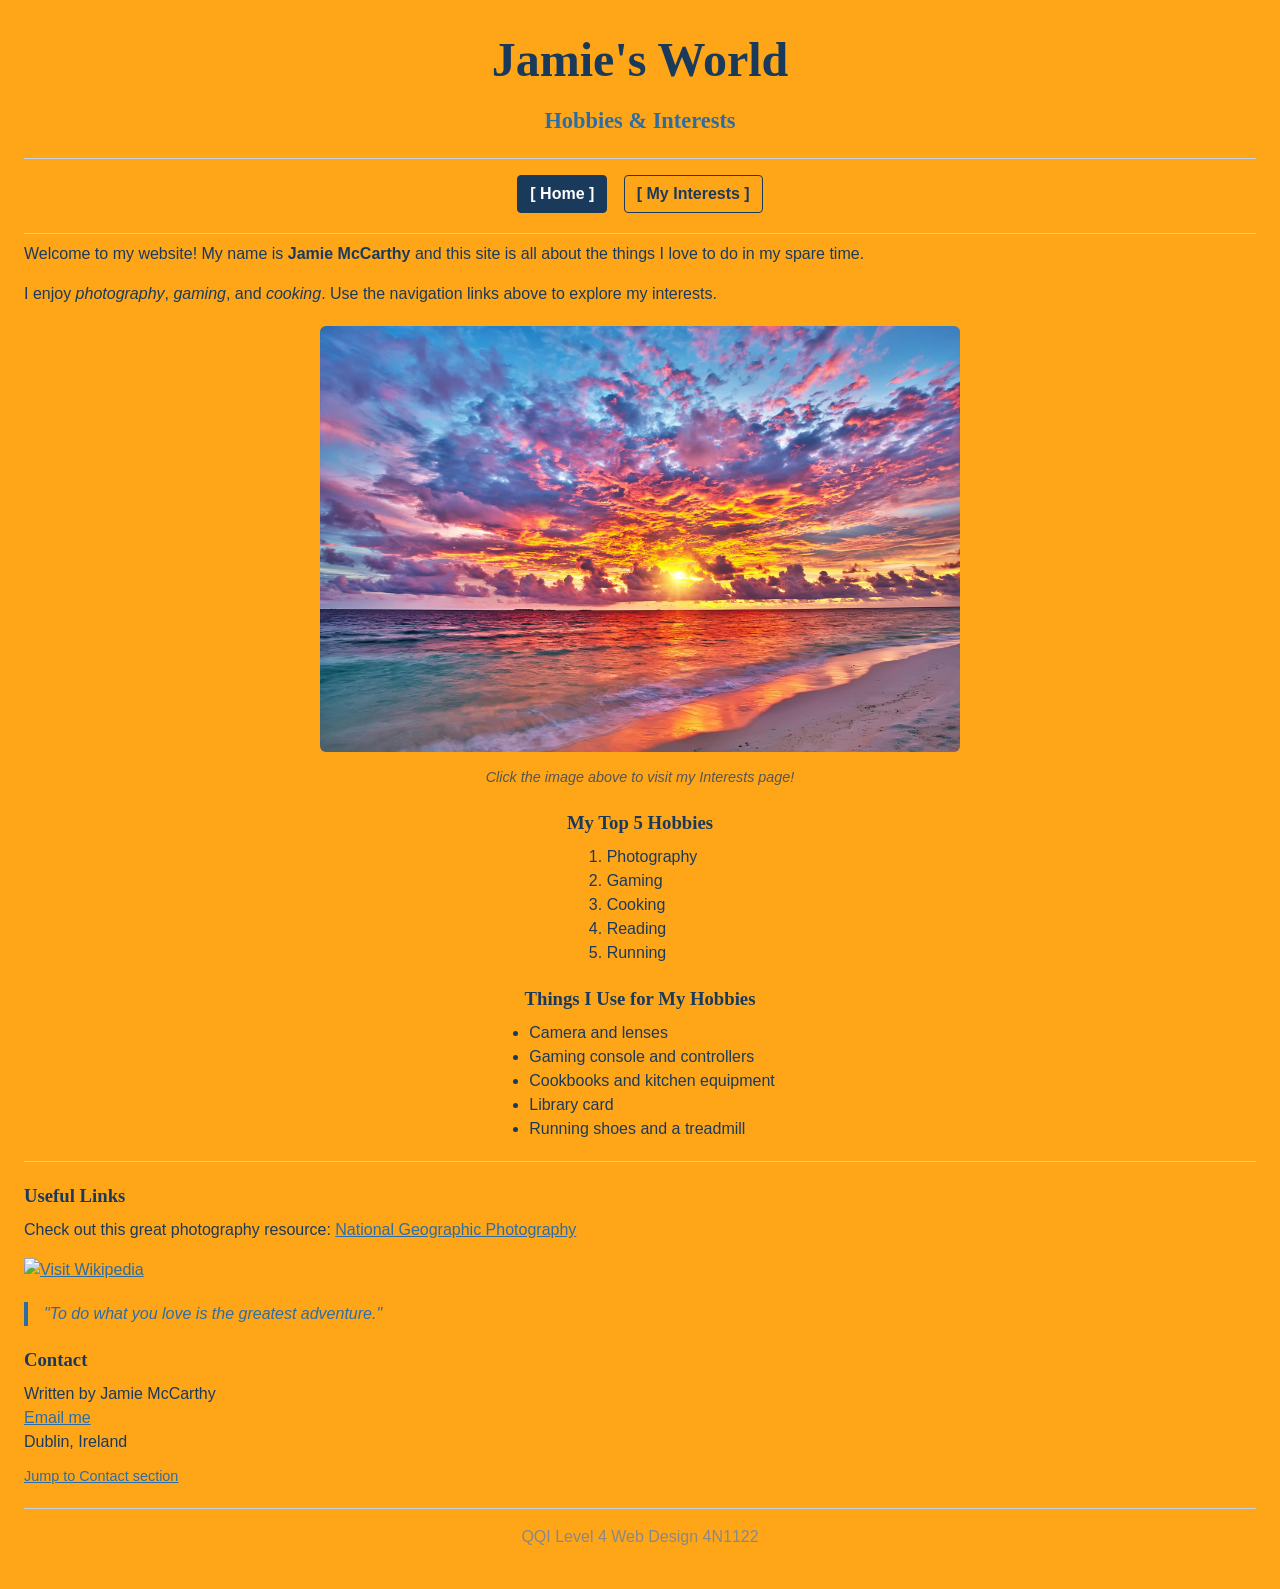
==== index.html @ 7505f17a "Add base files to the project" ====
<!DOCTYPE html>
<html lang="en">
  
  <!-- Head stores page setup info (not visible in page content) -->
  <head>
    <meta charset="UTF-8" />
    <meta name="viewport" content="width=device-width, initial-scale=1.0" />
    <title>Jamie's Hobbies &amp; Interests</title>
    <link rel="stylesheet" href="styles.css" />
  </head>

  <!-- Body holds everything the visitor can actually see -->
  <body class="bg-one">

    <!-- Top title area -->
    <header>
      <h1>Jamie's World</h1>
      <h2>Hobbies &amp; Interests</h2>
    </header>

    <!-- Visual line to separate sections -->
    <hr/>

    <!-- Main site navigation -->
    <nav>
      <p>
        <a href="index.html" class="nav-link active">[ Home ]</a>
        <a href="interests.html" class="nav-link">[ My Interests ]</a>
      </p>
    </nav>

    <!-- Visual line to separate sections -->
    <hr/>

    <!-- Main page content -->
    <main>
      <!-- Intro text about the website -->
      <p>
        Welcome to my website! My name is <strong>Jamie McCarthy</strong> and this site is all about the things I love to do in my spare time. 
      </p>
      <p>
        I enjoy <em>photography</em>, <em>gaming</em>, and <em>cooking</em>. Use the navigation links above to explore my interests.
      </p>

      <!-- Clickable feature image that links to the interests page -->
      <section class="image-center">
        <a href="https://www.bing.com/search?pglt=41&q=zara&cvid=af0600a6e39348ed857338b24eb06b45&gs_lcrp=EgRlZGdlKgYIABBFGDkyBggAEEUYOTIGCAEQLhhAMgYIAhAAGEAyBggDEC4YQDIGCAQQABhAMgYIBRAAGEAyBggGEAAYQDIGCAcQLhhAMgYICBAAGEAyCAgJEOkHGPxV0gEIMTk3MGowajeoAgiwAgE&FORM=ANNAB1&PC=DCTS">
          <img
            src="images/beach.jpg"
            alt="a beautiful beach with clear blue water and a sunset"
            width="300"
            height="200"
            class="hero-image"
          />
        </a>
        <p class="image-note"><em>Click the image above to visit my Interests page!</em></p>
      </section>

      <!-- Ordered list: hobbies ranked from 1 to 5 -->
      <h3 class="center-heading">My Top 5 Hobbies</h3>
      <ol>
        <li>Photography</li>
        <li>Gaming</li>
        <li>Cooking</li>
        <li>Reading</li>
        <li>Running</li>
      </ol>

      <!-- Unordered list: items used for hobbies -->
      <h3 class="center-heading">Things I Use for My Hobbies</h3>
      <ul>
        <li>Camera and lenses</li>
        <li>Gaming console and controllers</li>
        <li>Cookbooks and kitchen equipment</li>
        <li>Library card</li>
        <li>Running shoes and a treadmill</li>
      </ul>

      <!-- Visual line to separate sections -->
      <hr/>

      <!-- External links section -->
      <h3>Useful Links</h3>
      <p>
        Check out this great photography resource:
        <a 
          href="https://www.nationalgeographic.com/photography" 
          target="_blank" 
          rel="noopener noreferrer">National Geographic Photography
        </a>
      </p>

      <!-- Clickable logo image that opens Wikipedia in a new tab -->
      <p>
        <a href="https://www.wikipedia.org" target="_blank" rel="noopener noreferrer">
          <img
            src="https://upload.wikimedia.org/wikipedia/commons/thumb/8/80/Wikipedia-logo-v2.svg/100px-Wikipedia-logo-v2.svg.png"
            alt="Visit Wikipedia"
            width="80"
            height="80"
            class="icon-image"
          />
        </a>
      </p>

      <!-- Quote block for emphasis -->
      <blockquote class="quote">
        <em>"To do what you love is the greatest adventure."</em>
      </blockquote>

      <!-- Contact details section -->
      <h3 id="contact">Contact</h3>
      <address>
        Written by Jamie McCarthy<br/>
        <a href="mailto:jamie.mccarthy@yrcrumlin.cdetb.ie">Email me</a><br/>
        Dublin, Ireland
      </address>

      <!-- Shortcut link to jump back to the contact heading -->
      <p class="jump-link"><a href="#contact">Jump to Contact section</a></p>
    </main>

    <!-- Visual line to separate content and footer -->
    <hr/>

    <!-- Footer with course info -->
    <footer>
      <p>QQI Level 4 Web Design 4N1122</p>
    </footer>

  </body>
</html>
---- styles.css ----
/* Base page style used on every page */
body {
  margin: 0;
  padding: 24px;
  background-color: rgb(240, 248, 255);
  color: rgb(26, 58, 92);
  font-family: Verdana, sans-serif;
  line-height: 1.5;
}

/* Background colour helper for pages that use the orange theme */
.bg-one{
  background-color: rgb(255, 165, 24);
}

/* Background colour helper for pages that use the green theme */
.bg-two{
  background-color: rgb(24, 255, 165);
}

/* Center the main page title area */
header {
  text-align: center;
  margin-bottom: 12px;
}

/* Main title styling */
h1 {
  margin: 0;
  font-family: Georgia, serif;
  font-size: 3rem;
  color: rgb(26, 58, 92);
}

/* Subtitle styling */
h2 {
  margin: 8px 0 0;
  font-family: Georgia, serif;
  font-size: 1.4rem;
  color: rgb(46, 109, 164);
}

/* Standard heading style for content sections */
h3 {
  margin: 20px 0 8px;
  font-family: Georgia, serif;
  color: rgb(26, 58, 92);
}

/* Optional class to center only selected headings */
.center-heading {
  text-align: center;
}

/* Horizontal divider between sections */
hr {
  border: 0;
  margin-top: 20px;
  border-top: 1px solid rgb(191, 211, 230);
}

/* Navigation bar wrapper */
nav {
  margin: 16px 0;
  text-align: center;
}

/* Remove default spacing from nav paragraph */
nav p {
  margin: 0;
}

/* Base style for navigation links */
.nav-link {
  display: inline-block;
  padding: 6px 12px;
  border: 1px solid rgb(26, 58, 92);
  border-radius: 4px;
  color: rgb(26, 58, 92);
  text-decoration: none;
  font-weight: 700;
}

/* Add spacing between nav buttons */
.nav-link + .nav-link {
  margin-left: 12px;
}

/* Highlight the link for the page you are currently on */
.nav-link.active {
  color: rgb(255, 255, 255);
  background-color: rgb(26, 58, 92);
}

/* Keep paragraph spacing tidy inside the main content area */
main p {
  margin-top: 0;
}

/* Utility class to center images and their captions */
.image-center {
  margin: 20px 0;
  text-align: center;
}

/* Shared responsive sizing for main and thumbnail images */
.hero-image,
.thumb-image {
  width: 50vw;
  height: auto;
  border-radius: 6px;
}

/* Small helper text under images */
.image-note {
  margin: 8px 0 0;
  font-size: 0.9rem;
  color: rgb(85, 85, 85);
}

/* Center list blocks while keeping bullet/number indentation */
ol,
ul {
  margin: 0 auto;
  padding-left: 24px;
  width: fit-content;
}

/* Global link colour */
a {
  color: rgb(46, 109, 164);
}

/* Quote callout style */
.quote {
  margin: 20px 0;
  padding-left: 16px;
  border-left: 4px solid rgb(46, 109, 164);
  color: rgb(46, 109, 164);
}

/* Keep address text upright instead of italic */
address {
  font-style: normal;
}

/* Small jump-link style */
.jump-link {
  margin-top: 12px;
  font-size: 0.9rem;
}

/* Remove border from icon images */
.icon-image {
  border: 0;
}

/* Footer alignment and text colour */
footer {
  text-align: center;
  color: rgb(136, 136, 136);
}

/* Slightly smaller text for the footer note */
.footer-text {
  font-size: 0.85rem;
}
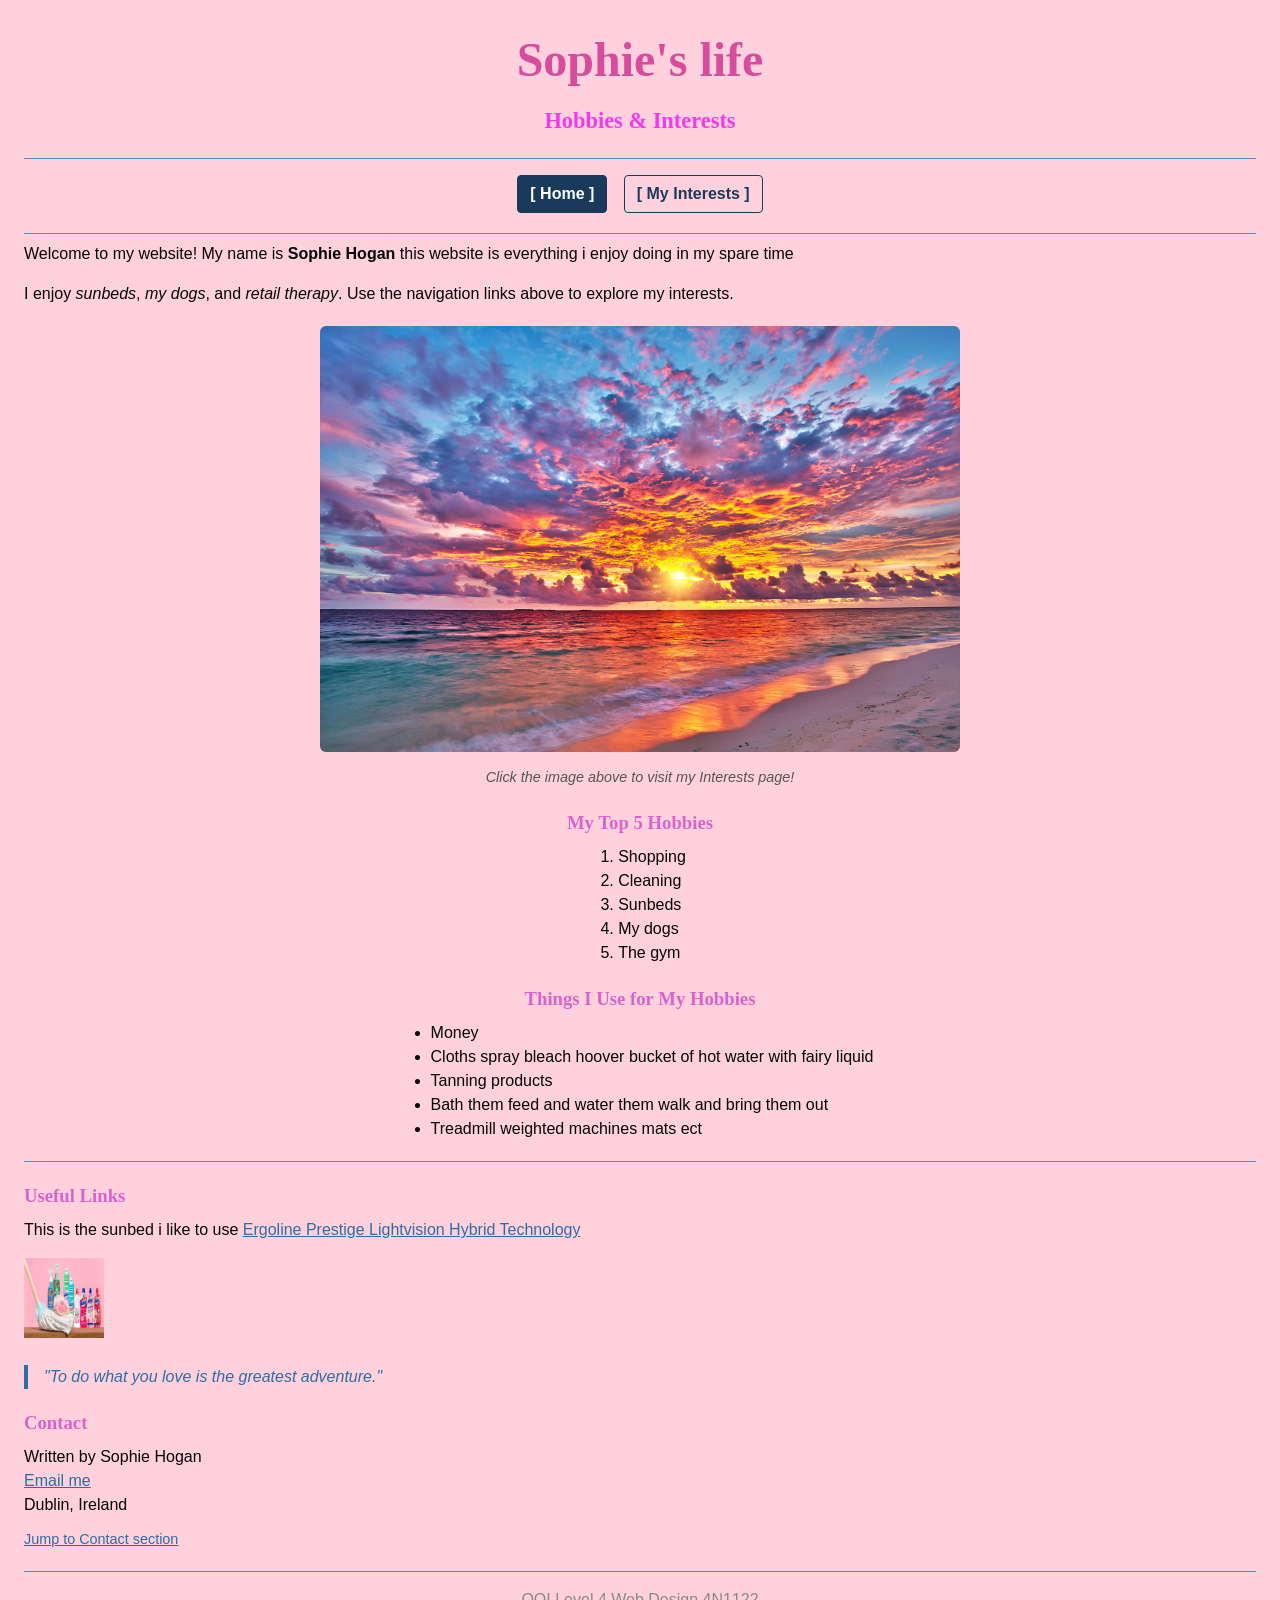
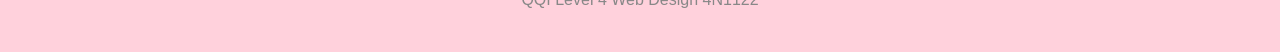
==== commit 0b7f3424: "Change index, intrests and style" ====
--- a/index.html
+++ b/index.html
@@ -5,7 +5,7 @@
   <head>
     <meta charset="UTF-8" />
     <meta name="viewport" content="width=device-width, initial-scale=1.0" />
-    <title>Jamie's Hobbies &amp; Interests</title>
+    <title>Sophie's life &amp; Interests</title>
     <link rel="stylesheet" href="styles.css" />
   </head>
 
@@ -14,7 +14,7 @@
 
     <!-- Top title area -->
     <header>
-      <h1>Jamie's World</h1>
+      <h1>Sophie's life</h1>
       <h2>Hobbies &amp; Interests</h2>
     </header>
 
@@ -36,10 +36,10 @@
     <main>
       <!-- Intro text about the website -->
       <p>
-        Welcome to my website! My name is <strong>Jamie McCarthy</strong> and this site is all about the things I love to do in my spare time. 
+        Welcome to my website! My name is <strong>Sophie Hogan</strong> this website is everything i enjoy doing in my spare time
       </p>
       <p>
-        I enjoy <em>photography</em>, <em>gaming</em>, and <em>cooking</em>. Use the navigation links above to explore my interests.
+        I enjoy <em>sunbeds</em>, <em>my dogs</em>, and <em>retail therapy</em>. Use the navigation links above to explore my interests.
       </p>
 
       <!-- Clickable feature image that links to the interests page -->
@@ -59,21 +59,21 @@
       <!-- Ordered list: hobbies ranked from 1 to 5 -->
       <h3 class="center-heading">My Top 5 Hobbies</h3>
       <ol>
-        <li>Photography</li>
-        <li>Gaming</li>
-        <li>Cooking</li>
-        <li>Reading</li>
-        <li>Running</li>
+        <li>Shopping</li>
+        <li>Cleaning</li>
+        <li>Sunbeds</li>
+        <li>My dogs</li>
+        <li>The gym</li>
       </ol>
 
       <!-- Unordered list: items used for hobbies -->
       <h3 class="center-heading">Things I Use for My Hobbies</h3>
       <ul>
-        <li>Camera and lenses</li>
-        <li>Gaming console and controllers</li>
-        <li>Cookbooks and kitchen equipment</li>
-        <li>Library card</li>
-        <li>Running shoes and a treadmill</li>
+        <li>Money</li>
+        <li>Cloths spray bleach hoover bucket of hot water with fairy liquid</li>
+        <li>Tanning products</li>
+        <li>Bath them feed and water them walk and bring them out</li>
+        <li>Treadmill weighted machines mats ect</li>
       </ul>
 
       <!-- Visual line to separate sections -->
@@ -81,21 +81,21 @@
 
       <!-- External links section -->
       <h3>Useful Links</h3>
-      <p>
-        Check out this great photography resource:
+      <p> 
+      This is the sunbed i like to use
         <a 
-          href="https://www.nationalgeographic.com/photography" 
+          href="https://xcaratsunbeds.com/produkt/ergoline-prestige-lightvision-hybrid-technology/" 
           target="_blank" 
-          rel="noopener noreferrer">National Geographic Photography
+          rel="noopener noreferrer"> Ergoline Prestige Lightvision Hybrid Technology
         </a>
       </p>
 
       <!-- Clickable logo image that opens Wikipedia in a new tab -->
       <p>
-        <a href="https://www.wikipedia.org" target="_blank" rel="noopener noreferrer">
+        <a href="https://www.fity.club/lists/suggestions/cleaning-products/" target="_blank" rel="noopener noreferrer">
           <img
-            src="https://upload.wikimedia.org/wikipedia/commons/thumb/8/80/Wikipedia-logo-v2.svg/100px-Wikipedia-logo-v2.svg.png"
-            alt="Visit Wikipedia"
+            src="images/SpanishCleaningProducts.webp"
+            alt="Multicoulored cleaning products with a pink background"
             width="80"
             height="80"
             class="icon-image"
@@ -111,8 +111,8 @@
       <!-- Contact details section -->
       <h3 id="contact">Contact</h3>
       <address>
-        Written by Jamie McCarthy<br/>
-        <a href="mailto:jamie.mccarthy@yrcrumlin.cdetb.ie">Email me</a><br/>
+        Written by Sophie Hogan<br/>
+        <a href="mailto:23sophiehogan@yrcrumlin.ie">Email me</a><br/>
         Dublin, Ireland
       </address>
 
--- a/styles.css
+++ b/styles.css
@@ -2,20 +2,19 @@
 body {
   margin: 0;
   padding: 24px;
-  background-color: rgb(240, 248, 255);
-  color: rgb(26, 58, 92);
+  color: rgb(4, 6, 8);
   font-family: Verdana, sans-serif;
   line-height: 1.5;
 }
 
 /* Background colour helper for pages that use the orange theme */
 .bg-one{
-  background-color: rgb(255, 165, 24);
+  background-color: rgb(255 , 209, 220);
 }
 
 /* Background colour helper for pages that use the green theme */
 .bg-two{
-  background-color: rgb(24, 255, 165);
+  background-color: rgb(243, 166, 219);
 }
 
 /* Center the main page title area */
@@ -29,7 +28,7 @@
   margin: 0;
   font-family: Georgia, serif;
   font-size: 3rem;
-  color: rgb(26, 58, 92);
+  color: rgba(215, 71, 155, 0.963);
 }
 
 /* Subtitle styling */
@@ -37,14 +36,14 @@
   margin: 8px 0 0;
   font-family: Georgia, serif;
   font-size: 1.4rem;
-  color: rgb(46, 109, 164);
+  color: rgb(242, 58, 233);
 }
 
 /* Standard heading style for content sections */
 h3 {
   margin: 20px 0 8px;
   font-family: Georgia, serif;
-  color: rgb(26, 58, 92);
+  color: rgb(216, 100, 203);
 }
 
 /* Optional class to center only selected headings */
@@ -56,7 +55,7 @@
 hr {
   border: 0;
   margin-top: 20px;
-  border-top: 1px solid rgb(191, 211, 230);
+  border-top: 1px solid rgb(74, 139, 200);
 }
 
 /* Navigation bar wrapper */
